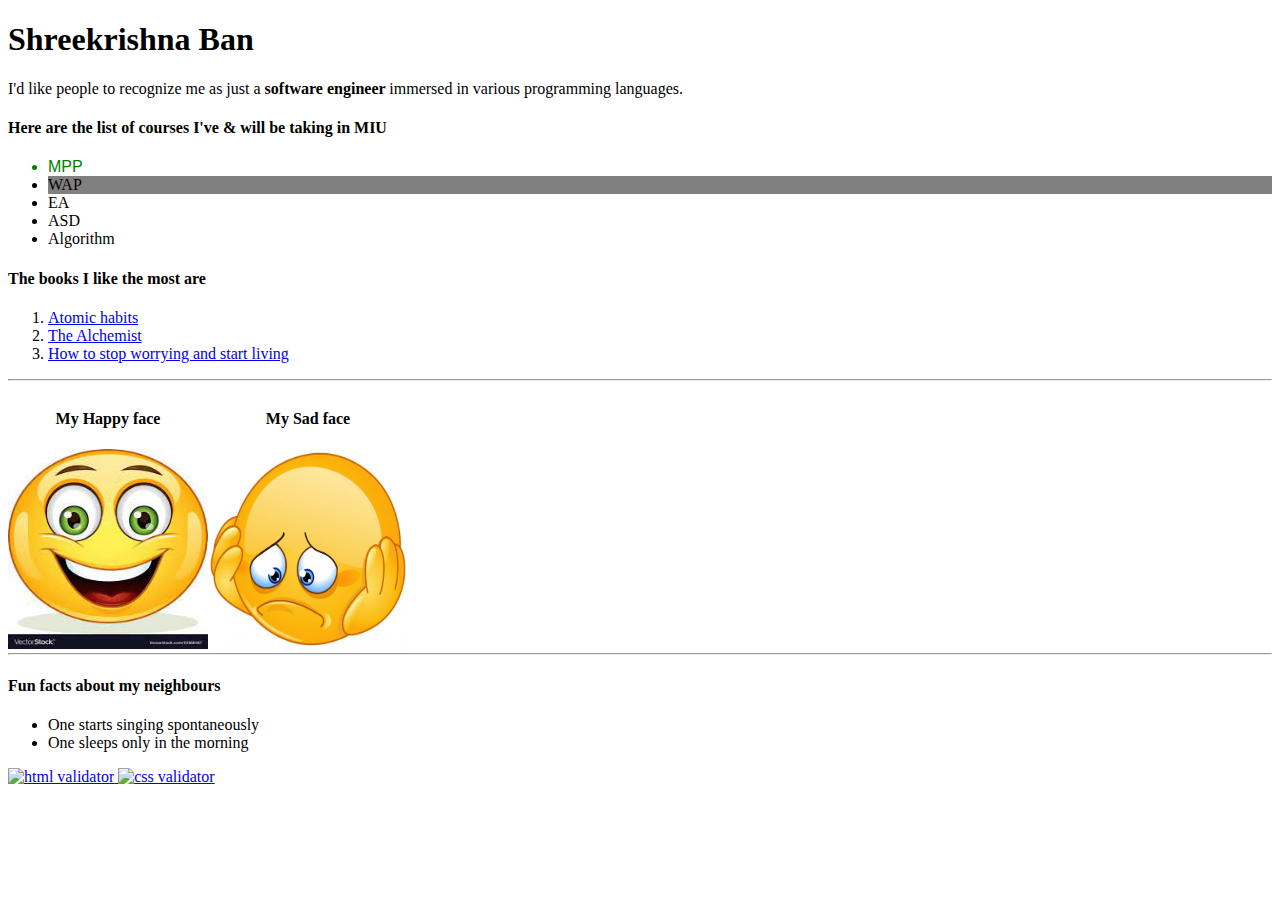
==== aboutme.html @ 8bd98e3e "added aboutme page" ====
<!DOCTYPE html>
<html lang="en">

<head>

    <meta charset="UTF-8">
    <title>About me</title>
    <meta name="viewport" content="width=device-width,initial-scale=1">
    <link rel="stylesheet" href="styleme.css">

</head>

<body>

    <div>
        <h1>Shreekrishna Ban</h1>
        <p>I'd like people to recognize me as just a <strong>software engineer </strong>immersed in various programming languages. </p>

        <div class="courses">
            <h4>Here are the list of courses I've & will be taking in MIU</h4>
            <ul>
                <li>MPP</li>
                <li class="running">WAP</li>
                <li>EA</li>
                <li>ASD</li>
                <li>Algorithm</li>
            </ul>
        </div>
        <div>
            <h4>The books I like the most are</h4>
            <ol>
                <li><a href="https://www.amazon.com/Atomic-Habits-Proven-Build-Break/dp/0735211299/" target="_blank">Atomic habits</a> </li>
                <li> <a href="https://www.amazon.com/Alchemist-Paulo-Coelho/dp/0062315005" target="_blank">The
                        Alchemist</a></li>
                <li> <a href="https://www.amazon.com/How-Stop-Worrying-Start-Living/dp/B000N3SO9" target="_blank">How to stop worrying and start living</a></li>
            </ol>
        </div>
        <hr />


        <div>
            <div class="imgContainer">
                <h4 class="centeralign">My Happy face</h4>
                <img alt="happy emo" src="images/happy.jpg" height="200" width="200" />
            </div>
            <div class="imgContainer">
                <h4 class="centeralign">My Sad face</h4>
                <img alt="sad emo" src="images/sad.jpg" height="200" width="200" />
            </div>
        </div>
        <hr class="clearfloat"/>
    

        <div >
            <h4>Fun facts about my neighbours</h4>
            <ul>
                <li>One starts singing spontaneously</li>
                <li>One sleeps only in the morning</li>
            </ul>
        </div>

    </div>

    <p>
        <a href="http://validator.w3.org/check/referer">
            <img src="http://mumstudents.org/cs472/2013-09/images/w3c-html.png" alt="html validator"/>

        
            <a href="http://jigsaw.w3.org/css-validator/check/referer">
                <img src="http://mumstudents.org/cs472/2013-09/images/w3c-css.png" alt="css validator"/>
           </a>
    </p>



</a>

</body>

</html>
---- styleme.css ----
.imgContainer{
    float:left;
}

.centeralign{
    text-align: center;
}

.clearfloat{
   clear: both;
}

.courses ul > :first-child {
    color: green;
    font-family: Verdana, Geneva, Tahoma, sans-serif;
    
  }

  .courses .running {
 background-color: grey;
    
  }
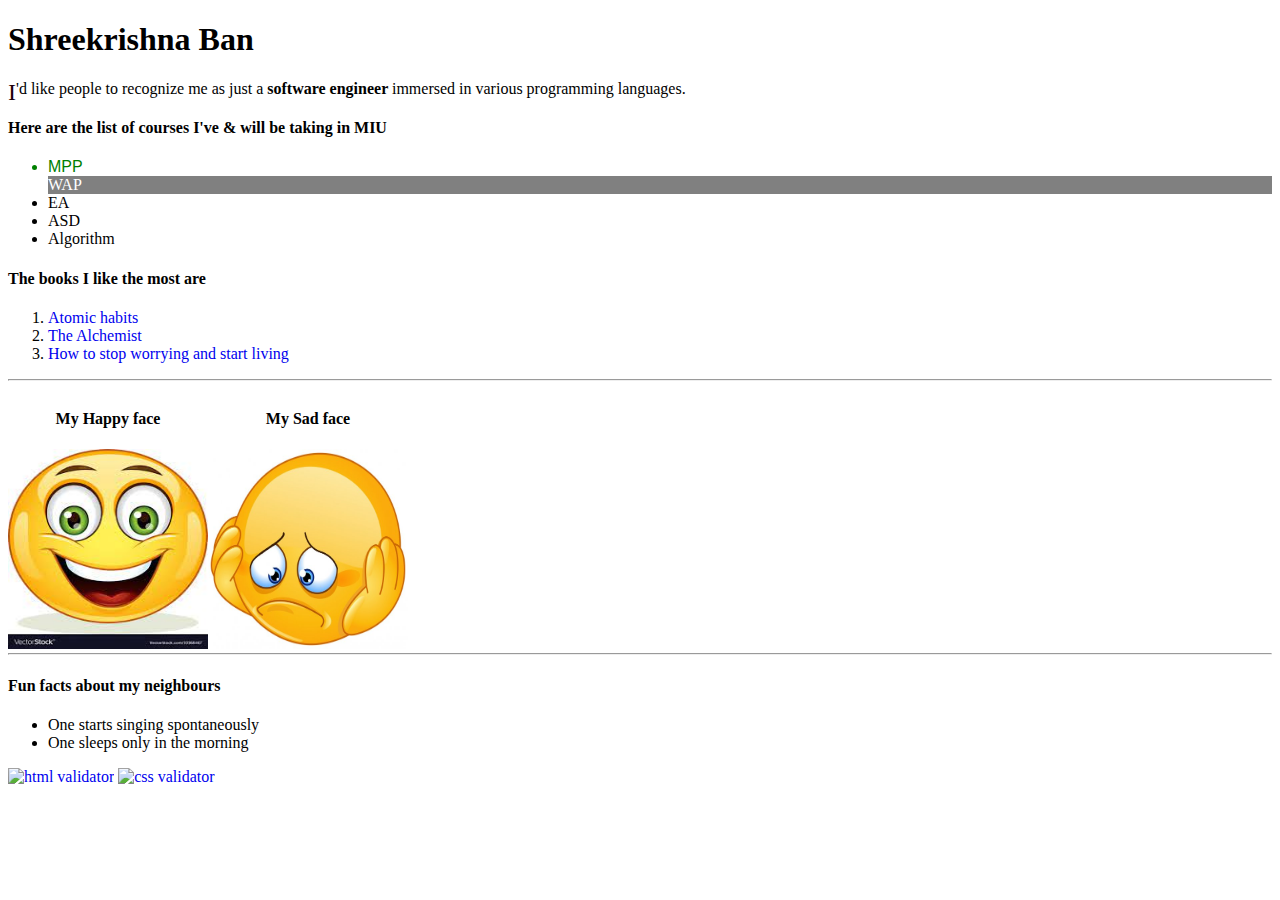
==== commit 8a4da498: "Drop cap" ====
--- a/aboutme.html
+++ b/aboutme.html
@@ -14,7 +14,7 @@
 
     <div>
         <h1>Shreekrishna Ban</h1>
-        <p>I'd like people to recognize me as just a <strong>software engineer </strong>immersed in various programming languages. </p>
+        <p><span class="drop-caps">I</span>'d like people to recognize me as just a <strong>software engineer </strong>immersed in various programming languages. </p>
 
         <div class="courses">
             <h4>Here are the list of courses I've & will be taking in MIU</h4>
@@ -63,11 +63,11 @@
 
     <p>
         <a href="http://validator.w3.org/check/referer">
-            <img src="http://mumstudents.org/cs472/2013-09/images/w3c-html.png" alt="html validator"/>
+            <img src="http://www.w3.org/Icons/valid-xhtml10" alt="html validator"/>
 
         
             <a href="http://jigsaw.w3.org/css-validator/check/referer">
-                <img src="http://mumstudents.org/cs472/2013-09/images/w3c-css.png" alt="css validator"/>
+                <img src="https://www.w3.org/Icons/valid-css" alt="css validator"/>
            </a>
     </p>
 
--- a/styleme.css
+++ b/styleme.css
@@ -18,5 +18,22 @@
 
   .courses .running {
  background-color: grey;
+ color: white;
     
+  }
+
+  a{
+      text-decoration: none;
+  }
+  
+  a:hover{
+      text-decoration: underline;
+  }
+
+  p span.drop-caps {
+    color: rgb(28, 1, 10); 
+    font-family: Georgia;
+    font-size: 1.5em;
+    float: left;
+    line-height: 1;
   }